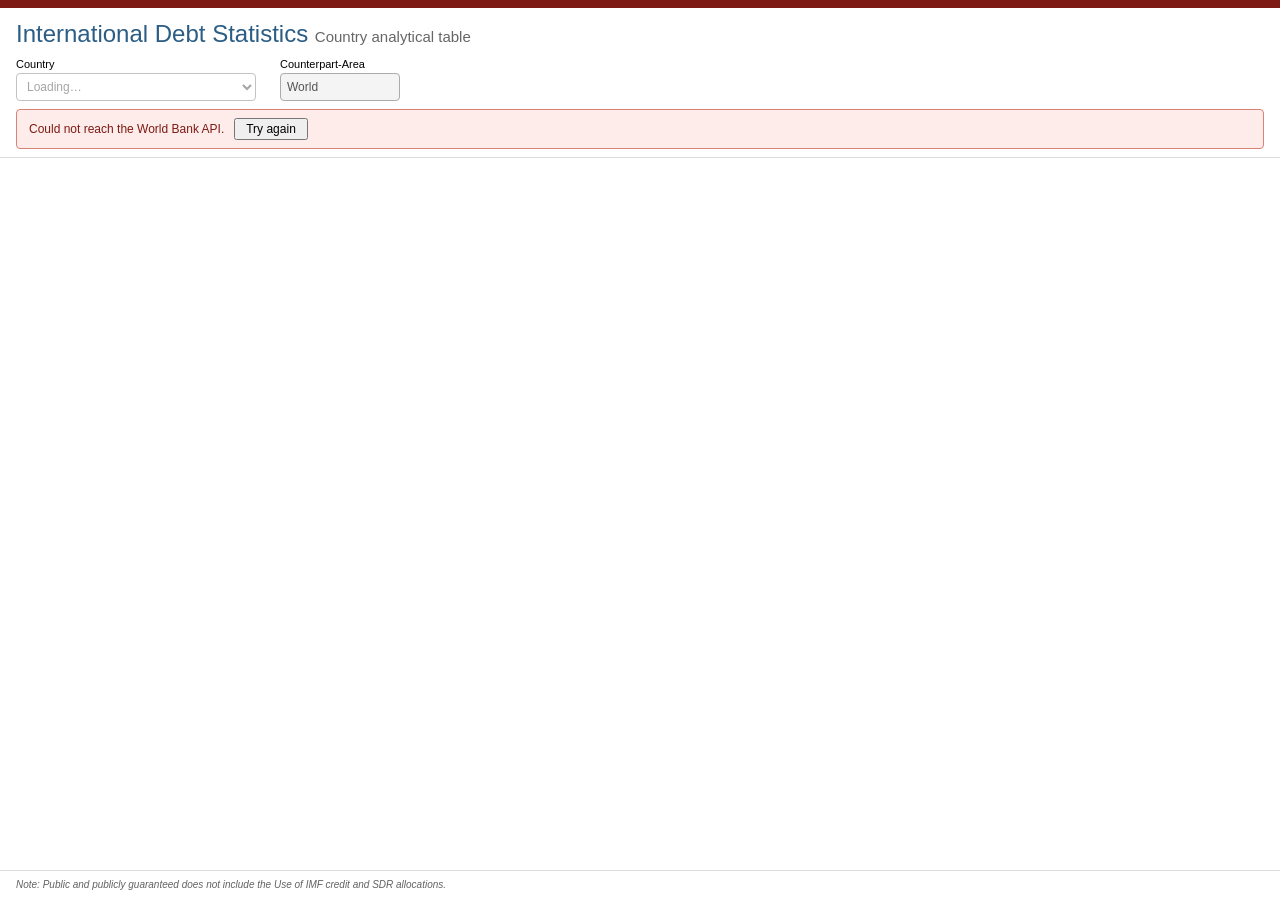
==== index.html @ 1d09f562 "Add IDS country analytical table dashboard Static page that rebuilds the published table from the Wo" ====
<!DOCTYPE html>
<html lang="en">
<head>
<meta charset="utf-8">
<meta name="viewport" content="width=device-width, initial-scale=1">
<title>International Debt Statistics: Country analytical table</title>
<style>
  * { box-sizing: border-box; }
  html, body { height: 100%; margin: 0; }
  body {
    display: flex; flex-direction: column;
    font: 12px Arial, Helvetica, sans-serif; color: #444; background: #fff;
  }
  .band { background: #7d1a14; height: 8px; flex: none; }
  header { padding: 12px 16px 8px; flex: none; }
  h1 { margin: 0; font: 400 24px "Open Sans", Arial, sans-serif; color: #2b5d85; }
  h1 small { font-size: 15px; color: #666; }
  .controls { display: flex; flex-wrap: wrap; align-items: end; gap: 8px 24px; margin-top: 10px; }
  .control { display: flex; flex-direction: column; gap: 3px; font-size: 11px; color: #000; }
  .control strong { font-weight: 400; }
  select, .fixed-value {
    font: 12px Arial, sans-serif; height: 28px; min-width: 240px; padding: 4px 6px;
    border: 1px solid #aaa; border-radius: 4px; background: #fff;
  }
  .fixed-value { min-width: 120px; display: flex; align-items: center; background: #f4f4f4; color: #555; }
  #status { min-height: 16px; font-size: 11px; color: #666; }
  #message { display: none; margin: 0 16px 8px; padding: 8px 12px; border-radius: 4px; flex: none; }
  #message.warning { display: block; background: #fff7e0; border: 1px solid #e0c060; color: #5c4800; }
  #message.error { display: block; background: #fdecea; border: 1px solid #d9827a; color: #7d1a14; }
  #message button { margin-left: 10px; font: inherit; padding: 2px 10px; cursor: pointer; }
  main { flex: 1; min-height: 0; overflow: auto; border-top: 1px solid #ddd; }
  main.loading table { opacity: 0.45; }
  table { border-collapse: separate; border-spacing: 0; width: 100%; min-width: 1000px; }
  thead th {
    position: sticky; top: 0; z-index: 2; background: #fff; font-size: 11px; text-align: center;
    padding: 6px 8px; border: 1px solid #333; border-width: 0 1px 1px 0;
  }
  thead th:first-child { left: 0; z-index: 3; text-align: left; white-space: nowrap; width: 300px; }
  tbody th, tbody td { border-bottom: 1px dashed #aaa; padding: 3px 8px; background: #fff; }
  tbody th { position: sticky; left: 0; z-index: 1; text-align: left; font-weight: 400; white-space: nowrap; }
  tbody th.direct { color: #397aac; }
  tbody td { text-align: right; white-space: nowrap; color: #333; font-variant-numeric: tabular-nums; }
  tbody tr:hover th, tbody tr:hover td { background: #eef4f9; }
  tr.section th { border-bottom: 1px dashed #aaa; color: #444; font-weight: 700; padding-left: 10px; }
  tr.section.level-1 th { font-size: 14px; padding-top: 6px; }
  /* Keeps a heading readable when the table is scrolled sideways. */
  tr.section span { position: sticky; left: 10px; }
  tr.section:hover th { background: #fff; }
  footer { flex: none; padding: 8px 16px; font-size: 10px; font-style: italic; color: #636163; border-top: 1px solid #ddd; }
  footer p { margin: 0 0 2px; }
  @media print {
    html, body { height: auto; display: block; }
    main { overflow: visible; border: 0; }
    thead th, tbody th { position: static; }
    table { min-width: 0; font-size: 9px; }
    .band { display: none; }
  }
</style>
</head>
<body>
<div class="band"></div>
<header>
  <h1>International Debt Statistics <small id="table-title"></small></h1>
  <div class="controls">
    <label class="control"><strong>Country</strong>
      <select id="country" disabled><option>Loading…</option></select>
    </label>
    <div class="control"><strong>Counterpart-Area</strong>
      <div class="fixed-value">World</div>
    </div>
    <div id="status" role="status" aria-live="polite"></div>
  </div>
</header>
<div id="message"></div>
<main id="table-area"><table id="table" hidden></table></main>
<footer>
  <p id="note"></p>
  <p id="source"></p>
</footer>

<script src="ids-tables.js"></script>
<script>
(function () {
  'use strict';

  var TABLE = IDS.tables.analytical;
  var DEFAULT_COUNTRY = 'AFG';
  var TIMEOUT_MS = 20000;
  // API responses are cached for up to 24 hours. Change this after a data release
  // to make browsers and the CDN fetch fresh data straight away.
  var DATA_VERSION = '1';

  var select = document.getElementById('country');
  var statusEl = document.getElementById('status');
  var messageEl = document.getElementById('message');
  var areaEl = document.getElementById('table-area');
  var tableEl = document.getElementById('table');
  var sourceEl = document.getElementById('source');

  var years = [];
  var latestRequest = 0;

  document.getElementById('table-title').textContent = TABLE.title;
  document.getElementById('note').textContent = TABLE.note;

  // The API's data endpoint sends no CORS header, so fetch() is blocked in browsers;
  // JSONP is the route that works. The callback name is fixed per request so that
  // repeat requests share a URL and can be answered from the CDN cache.
  function jsonpOnce(path, params, callbackName) {
    return new Promise(function (resolve, reject) {
      var query = new URLSearchParams(Object.assign({}, params, {
        format: 'jsonp', prefix: callbackName, v: DATA_VERSION,
      }));
      var script = document.createElement('script');
      var timer;
      function finish() {
        clearTimeout(timer);
        script.remove();
        // Left in place so a response arriving after a timeout is ignored quietly.
        window[callbackName] = function () {};
      }
      window[callbackName] = function (response) { finish(); resolve(response); };
      script.onerror = function () { finish(); reject(new Error('The request failed')); };
      timer = setTimeout(function () { finish(); reject(new Error('The request timed out')); }, TIMEOUT_MS);
      script.src = IDS.API_BASE + path + '?' + query;
      document.head.appendChild(script);
    });
  }

  function jsonp(path, params, callbackName) {
    return jsonpOnce(path, params, callbackName).catch(function () {
      return jsonpOnce(path, params, callbackName);
    });
  }

  function loadCountries() {
    return jsonp('/sources/6/country', { per_page: 500 }, 'idsCountries').then(function (response) {
      return response.source[0].concept[0].variable
        .filter(function (c) { return !IDS.AGGREGATES.includes(c.id); })
        .sort(function (a, b) { return a.value.localeCompare(b.value); });
    });
  }

  // The newest year with data for all low- and middle-income countries sets the
  // window, so the table moves forward by itself when a new release goes live.
  function loadYears() {
    var path = IDS.dataPath('LMY', ['DT.DOD.DECT.CD'], ['X']).replace('YRX', 'all');
    return jsonp(path, { per_page: 200 }, 'idsYears').then(function (response) {
      var totals = IDS.parseResponse(response).series['DT.DOD.DECT.CD'] || {};
      var withData = Object.keys(totals).filter(function (y) { return totals[y] !== null; }).map(Number);
      if (!withData.length) throw new Error('No years with data');
      var last = Math.max.apply(null, withData);
      var list = [];
      for (var y = last - IDS.YEARS_SHOWN + 1; y <= last; y++) list.push(String(y));
      return list;
    });
  }

  function clearMessage() {
    messageEl.className = '';
    messageEl.textContent = '';
  }

  function showError(text, retry) {
    messageEl.className = 'error';
    messageEl.textContent = text;
    if (retry) {
      var button = document.createElement('button');
      button.textContent = 'Try again';
      button.addEventListener('click', retry);
      messageEl.appendChild(button);
    }
  }

  function render(bySeries) {
    var head = document.createElement('thead');
    var headRow = head.insertRow();
    [TABLE.unitNote].concat(years).forEach(function (text) {
      var th = document.createElement('th');
      th.scope = 'col';
      th.textContent = text;
      headRow.appendChild(th);
    });

    var body = document.createElement('tbody');
    TABLE.entries.forEach(function (entry) {
      var tr = body.insertRow();
      var th = document.createElement('th');
      tr.appendChild(th);
      if (entry.heading) {
        tr.className = 'section level-' + entry.level;
        th.colSpan = years.length + 1;
        var span = document.createElement('span');
        span.textContent = entry.label;
        th.appendChild(span);
        return;
      }
      th.scope = 'row';
      th.textContent = entry.label;
      th.style.paddingLeft = entry.indent + 'px';
      if (entry.bold) th.style.fontWeight = '700';
      if (entry.italic) th.style.fontStyle = 'italic';
      if (typeof entry.source === 'string') {
        th.className = 'direct';
        th.title = entry.source;
      } else {
        th.title = entry.source.map(function (term, i) {
          return (term[0] < 0 ? '− ' : i ? '+ ' : '') + term[1];
        }).join(' ');
      }
      years.forEach(function (year) {
        tr.insertCell().textContent = IDS.cellText(entry, bySeries, year);
      });
    });

    tableEl.replaceChildren(head, body);
    tableEl.hidden = false;
  }

  function showCountry(code) {
    var requestId = ++latestRequest;
    var name = select.options[select.selectedIndex].text;
    var codes = IDS.seriesOf(TABLE);
    clearMessage();
    areaEl.classList.add('loading');
    statusEl.textContent = 'Loading ' + name + '…';

    return jsonp(IDS.dataPath(code, codes, years), { per_page: 5000 }, 'idsData_' + code).then(function (response) {
      if (requestId !== latestRequest) return;
      var parsed = IDS.parseResponse(response);
      if (parsed.pages !== 1) throw new Error('Response was split across pages');
      render(parsed.series);
      areaEl.classList.remove('loading');
      statusEl.textContent = '';
      sourceEl.textContent = 'Source: World Bank International Debt Statistics API. Data last updated ' + parsed.lastUpdated + '.';
      // The API drops unknown codes without an error, so a renamed series would
      // otherwise just look like missing data.
      var missing = codes.filter(function (c) { return !parsed.series[c]; });
      if (missing.length) {
        messageEl.className = 'warning';
        messageEl.textContent = 'The API did not return these series, so their rows may be wrong or empty: ' + missing.join(', ');
      }
    }).catch(function () {
      if (requestId !== latestRequest) return;
      // Hide the table so the previous country's numbers can't be read as this one's.
      tableEl.hidden = true;
      areaEl.classList.remove('loading');
      statusEl.textContent = '';
      showError('Could not load data for ' + name + ' from the World Bank API.', function () { showCountry(code); });
    });
  }

  function countryFromUrl() {
    return (new URLSearchParams(location.search).get('country') || '').toUpperCase();
  }

  function selectFromUrl() {
    var wanted = countryFromUrl();
    var known = Array.from(select.options).some(function (o) { return o.value === wanted; });
    select.value = known ? wanted : DEFAULT_COUNTRY;
    return select.value;
  }

  function start() {
    clearMessage();
    statusEl.textContent = 'Loading…';
    Promise.all([loadCountries(), loadYears()]).then(function (results) {
      years = results[1];
      select.replaceChildren.apply(select, results[0].map(function (c) { return new Option(c.value, c.id); }));
      select.disabled = false;
      showCountry(selectFromUrl());
    }).catch(function () {
      statusEl.textContent = '';
      showError('Could not reach the World Bank API.', start);
    });
  }

  select.addEventListener('change', function () {
    history.pushState(null, '', '?country=' + select.value);
    showCountry(select.value);
  });
  window.addEventListener('popstate', function () { showCountry(selectFromUrl()); });

  start();
})();
</script>
</body>
</html>
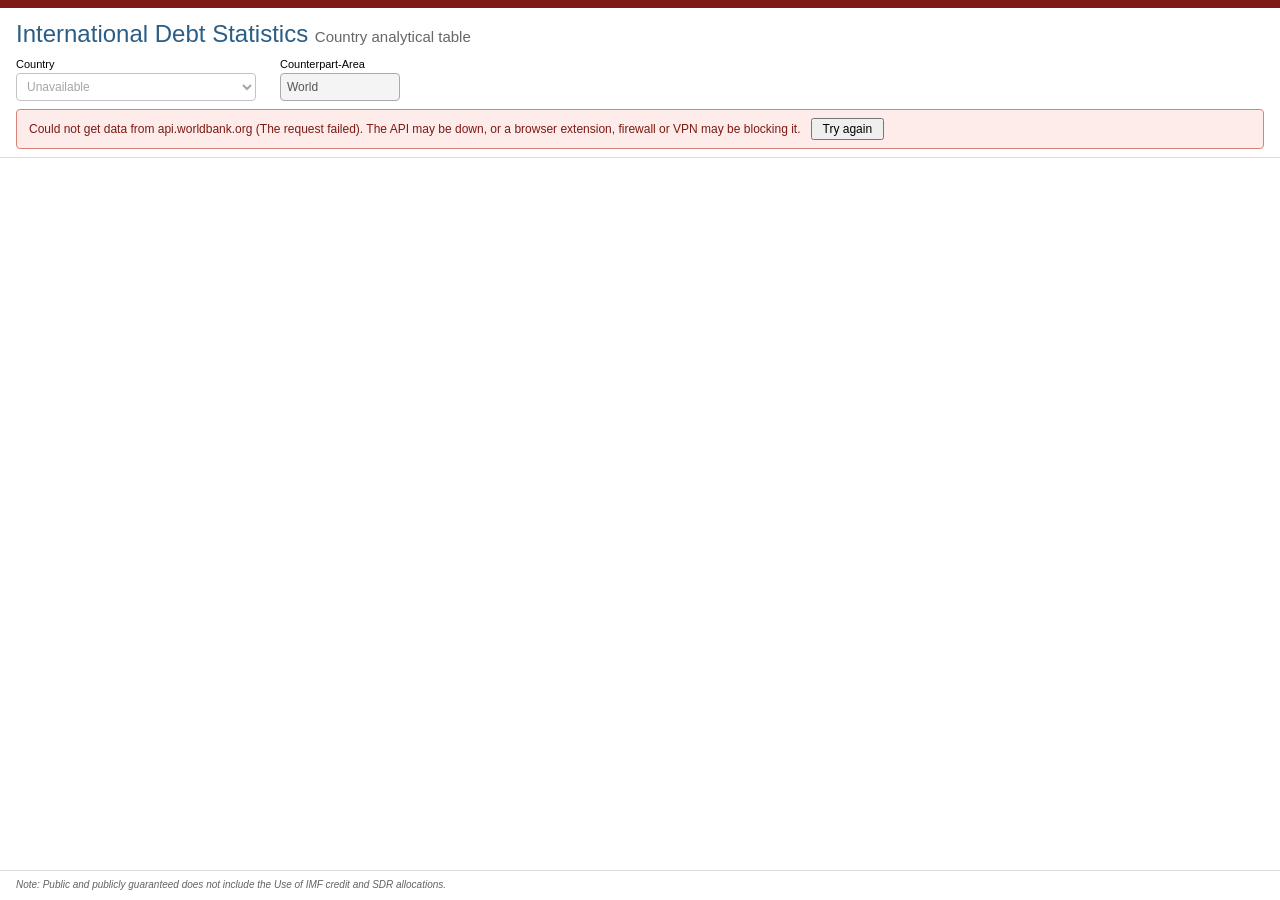
==== commit bf11d8a0: "Show a clear error when the page can't load its data The country list stayed on "Loading…" if the AP" ====
--- a/index.html
+++ b/index.html
@@ -83,6 +83,15 @@
 (function () {
   'use strict';
 
+  if (!window.IDS) {
+    var failed = document.getElementById('country');
+    failed.options[0].text = 'Unavailable';
+    var notice = document.getElementById('message');
+    notice.className = 'error';
+    notice.textContent = 'This page could not load ids-tables.js, or this browser could not run it. Try refreshing, or use a current version of your browser.';
+    return;
+  }
+
   var TABLE = IDS.tables.analytical;
   var DEFAULT_COUNTRY = 'AFG';
   var TIMEOUT_MS = 20000;
@@ -263,15 +272,17 @@
 
   function start() {
     clearMessage();
-    statusEl.textContent = 'Loading…';
+    select.options[0].text = 'Loading…';
+    statusEl.textContent = 'Connecting to the World Bank API…';
     Promise.all([loadCountries(), loadYears()]).then(function (results) {
       years = results[1];
       select.replaceChildren.apply(select, results[0].map(function (c) { return new Option(c.value, c.id); }));
       select.disabled = false;
       showCountry(selectFromUrl());
-    }).catch(function () {
+    }).catch(function (err) {
       statusEl.textContent = '';
-      showError('Could not reach the World Bank API.', start);
+      select.options[0].text = 'Unavailable';
+      showError('Could not get data from api.worldbank.org (' + err.message + '). The API may be down, or a browser extension, firewall or VPN may be blocking it.', start);
     });
   }
 
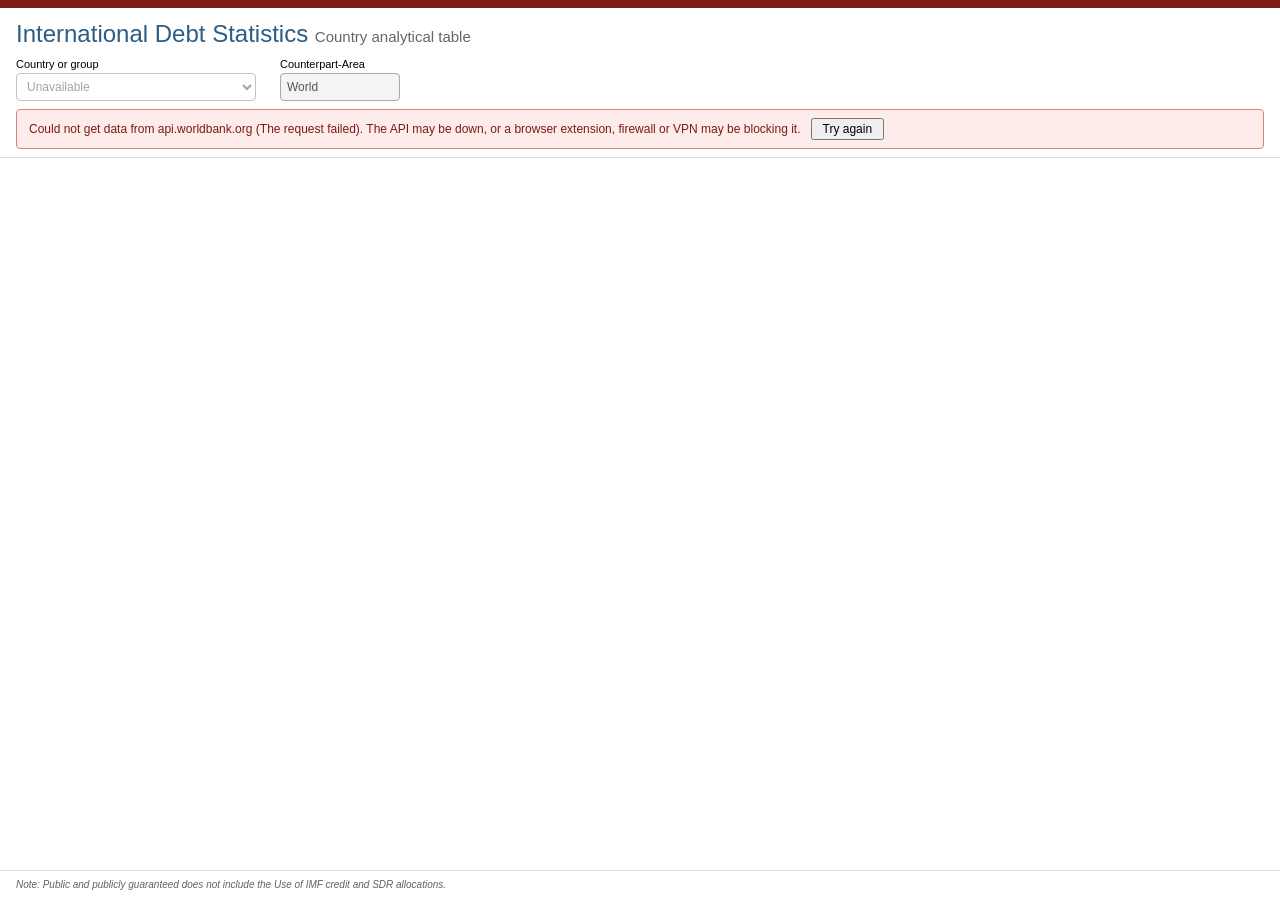
==== commit de46a72c: "Add regions and income groups to both dropdowns Offers the 9 groups with published regional tables, " ====
--- a/index.html
+++ b/index.html
@@ -4,65 +4,14 @@
 <meta charset="utf-8">
 <meta name="viewport" content="width=device-width, initial-scale=1">
 <title>International Debt Statistics: Country analytical table</title>
-<style>
-  * { box-sizing: border-box; }
-  html, body { height: 100%; margin: 0; }
-  body {
-    display: flex; flex-direction: column;
-    font: 12px Arial, Helvetica, sans-serif; color: #444; background: #fff;
-  }
-  .band { background: #7d1a14; height: 8px; flex: none; }
-  header { padding: 12px 16px 8px; flex: none; }
-  h1 { margin: 0; font: 400 24px "Open Sans", Arial, sans-serif; color: #2b5d85; }
-  h1 small { font-size: 15px; color: #666; }
-  .controls { display: flex; flex-wrap: wrap; align-items: end; gap: 8px 24px; margin-top: 10px; }
-  .control { display: flex; flex-direction: column; gap: 3px; font-size: 11px; color: #000; }
-  .control strong { font-weight: 400; }
-  select, .fixed-value {
-    font: 12px Arial, sans-serif; height: 28px; min-width: 240px; padding: 4px 6px;
-    border: 1px solid #aaa; border-radius: 4px; background: #fff;
-  }
-  .fixed-value { min-width: 120px; display: flex; align-items: center; background: #f4f4f4; color: #555; }
-  #status { min-height: 16px; font-size: 11px; color: #666; }
-  #message { display: none; margin: 0 16px 8px; padding: 8px 12px; border-radius: 4px; flex: none; }
-  #message.warning { display: block; background: #fff7e0; border: 1px solid #e0c060; color: #5c4800; }
-  #message.error { display: block; background: #fdecea; border: 1px solid #d9827a; color: #7d1a14; }
-  #message button { margin-left: 10px; font: inherit; padding: 2px 10px; cursor: pointer; }
-  main { flex: 1; min-height: 0; overflow: auto; border-top: 1px solid #ddd; }
-  main.loading table { opacity: 0.45; }
-  table { border-collapse: separate; border-spacing: 0; width: 100%; min-width: 1000px; }
-  thead th {
-    position: sticky; top: 0; z-index: 2; background: #fff; font-size: 11px; text-align: center;
-    padding: 6px 8px; border: 1px solid #333; border-width: 0 1px 1px 0;
-  }
-  thead th:first-child { left: 0; z-index: 3; text-align: left; white-space: nowrap; width: 300px; }
-  tbody th, tbody td { border-bottom: 1px dashed #aaa; padding: 3px 8px; background: #fff; }
-  tbody th { position: sticky; left: 0; z-index: 1; text-align: left; font-weight: 400; white-space: nowrap; }
-  tbody th.direct { color: #397aac; }
-  tbody td { text-align: right; white-space: nowrap; color: #333; font-variant-numeric: tabular-nums; }
-  tbody tr:hover th, tbody tr:hover td { background: #eef4f9; }
-  tr.section th { border-bottom: 1px dashed #aaa; color: #444; font-weight: 700; padding-left: 10px; }
-  tr.section.level-1 th { font-size: 14px; padding-top: 6px; }
-  /* Keeps a heading readable when the table is scrolled sideways. */
-  tr.section span { position: sticky; left: 10px; }
-  tr.section:hover th { background: #fff; }
-  footer { flex: none; padding: 8px 16px; font-size: 10px; font-style: italic; color: #636163; border-top: 1px solid #ddd; }
-  footer p { margin: 0 0 2px; }
-  @media print {
-    html, body { height: auto; display: block; }
-    main { overflow: visible; border: 0; }
-    thead th, tbody th { position: static; }
-    table { min-width: 0; font-size: 9px; }
-    .band { display: none; }
-  }
-</style>
+<link rel="stylesheet" href="ids-dashboard.css?v=3">
 </head>
-<body>
+<body data-table="analytical">
 <div class="band"></div>
 <header>
   <h1>International Debt Statistics <small id="table-title"></small></h1>
   <div class="controls">
-    <label class="control"><strong>Country</strong>
+    <label class="control"><strong>Country or group</strong>
       <select id="country" disabled><option>Loading…</option></select>
     </label>
     <div class="control"><strong>Counterpart-Area</strong>
@@ -78,222 +27,7 @@
   <p id="source"></p>
 </footer>
 
-<script src="ids-tables.js"></script>
-<script>
-(function () {
-  'use strict';
-
-  if (!window.IDS) {
-    var failed = document.getElementById('country');
-    failed.options[0].text = 'Unavailable';
-    var notice = document.getElementById('message');
-    notice.className = 'error';
-    notice.textContent = 'This page could not load ids-tables.js, or this browser could not run it. Try refreshing, or use a current version of your browser.';
-    return;
-  }
-
-  var TABLE = IDS.tables.analytical;
-  var DEFAULT_COUNTRY = 'AFG';
-  var TIMEOUT_MS = 20000;
-  // API responses are cached for up to 24 hours. Change this after a data release
-  // to make browsers and the CDN fetch fresh data straight away.
-  var DATA_VERSION = '1';
-
-  var select = document.getElementById('country');
-  var statusEl = document.getElementById('status');
-  var messageEl = document.getElementById('message');
-  var areaEl = document.getElementById('table-area');
-  var tableEl = document.getElementById('table');
-  var sourceEl = document.getElementById('source');
-
-  var years = [];
-  var latestRequest = 0;
-
-  document.getElementById('table-title').textContent = TABLE.title;
-  document.getElementById('note').textContent = TABLE.note;
-
-  // The API's data endpoint sends no CORS header, so fetch() is blocked in browsers;
-  // JSONP is the route that works. The callback name is fixed per request so that
-  // repeat requests share a URL and can be answered from the CDN cache.
-  function jsonpOnce(path, params, callbackName) {
-    return new Promise(function (resolve, reject) {
-      var query = new URLSearchParams(Object.assign({}, params, {
-        format: 'jsonp', prefix: callbackName, v: DATA_VERSION,
-      }));
-      var script = document.createElement('script');
-      var timer;
-      function finish() {
-        clearTimeout(timer);
-        script.remove();
-        // Left in place so a response arriving after a timeout is ignored quietly.
-        window[callbackName] = function () {};
-      }
-      window[callbackName] = function (response) { finish(); resolve(response); };
-      script.onerror = function () { finish(); reject(new Error('The request failed')); };
-      timer = setTimeout(function () { finish(); reject(new Error('The request timed out')); }, TIMEOUT_MS);
-      script.src = IDS.API_BASE + path + '?' + query;
-      document.head.appendChild(script);
-    });
-  }
-
-  function jsonp(path, params, callbackName) {
-    return jsonpOnce(path, params, callbackName).catch(function () {
-      return jsonpOnce(path, params, callbackName);
-    });
-  }
-
-  function loadCountries() {
-    return jsonp('/sources/6/country', { per_page: 500 }, 'idsCountries').then(function (response) {
-      return response.source[0].concept[0].variable
-        .filter(function (c) { return !IDS.AGGREGATES.includes(c.id); })
-        .sort(function (a, b) { return a.value.localeCompare(b.value); });
-    });
-  }
-
-  // The newest year with data for all low- and middle-income countries sets the
-  // window, so the table moves forward by itself when a new release goes live.
-  function loadYears() {
-    var path = IDS.dataPath('LMY', ['DT.DOD.DECT.CD'], ['X']).replace('YRX', 'all');
-    return jsonp(path, { per_page: 200 }, 'idsYears').then(function (response) {
-      var totals = IDS.parseResponse(response).series['DT.DOD.DECT.CD'] || {};
-      var withData = Object.keys(totals).filter(function (y) { return totals[y] !== null; }).map(Number);
-      if (!withData.length) throw new Error('No years with data');
-      var last = Math.max.apply(null, withData);
-      var list = [];
-      for (var y = last - IDS.YEARS_SHOWN + 1; y <= last; y++) list.push(String(y));
-      return list;
-    });
-  }
-
-  function clearMessage() {
-    messageEl.className = '';
-    messageEl.textContent = '';
-  }
-
-  function showError(text, retry) {
-    messageEl.className = 'error';
-    messageEl.textContent = text;
-    if (retry) {
-      var button = document.createElement('button');
-      button.textContent = 'Try again';
-      button.addEventListener('click', retry);
-      messageEl.appendChild(button);
-    }
-  }
-
-  function render(bySeries) {
-    var head = document.createElement('thead');
-    var headRow = head.insertRow();
-    [TABLE.unitNote].concat(years).forEach(function (text) {
-      var th = document.createElement('th');
-      th.scope = 'col';
-      th.textContent = text;
-      headRow.appendChild(th);
-    });
-
-    var body = document.createElement('tbody');
-    TABLE.entries.forEach(function (entry) {
-      var tr = body.insertRow();
-      var th = document.createElement('th');
-      tr.appendChild(th);
-      if (entry.heading) {
-        tr.className = 'section level-' + entry.level;
-        th.colSpan = years.length + 1;
-        var span = document.createElement('span');
-        span.textContent = entry.label;
-        th.appendChild(span);
-        return;
-      }
-      th.scope = 'row';
-      th.textContent = entry.label;
-      th.style.paddingLeft = entry.indent + 'px';
-      if (entry.bold) th.style.fontWeight = '700';
-      if (entry.italic) th.style.fontStyle = 'italic';
-      if (typeof entry.source === 'string') {
-        th.className = 'direct';
-        th.title = entry.source;
-      } else {
-        th.title = entry.source.map(function (term, i) {
-          return (term[0] < 0 ? '− ' : i ? '+ ' : '') + term[1];
-        }).join(' ');
-      }
-      years.forEach(function (year) {
-        tr.insertCell().textContent = IDS.cellText(entry, bySeries, year);
-      });
-    });
-
-    tableEl.replaceChildren(head, body);
-    tableEl.hidden = false;
-  }
-
-  function showCountry(code) {
-    var requestId = ++latestRequest;
-    var name = select.options[select.selectedIndex].text;
-    var codes = IDS.seriesOf(TABLE);
-    clearMessage();
-    areaEl.classList.add('loading');
-    statusEl.textContent = 'Loading ' + name + '…';
-
-    return jsonp(IDS.dataPath(code, codes, years), { per_page: 5000 }, 'idsData_' + code).then(function (response) {
-      if (requestId !== latestRequest) return;
-      var parsed = IDS.parseResponse(response);
-      if (parsed.pages !== 1) throw new Error('Response was split across pages');
-      render(parsed.series);
-      areaEl.classList.remove('loading');
-      statusEl.textContent = '';
-      sourceEl.textContent = 'Source: World Bank International Debt Statistics API. Data last updated ' + parsed.lastUpdated + '.';
-      // The API drops unknown codes without an error, so a renamed series would
-      // otherwise just look like missing data.
-      var missing = codes.filter(function (c) { return !parsed.series[c]; });
-      if (missing.length) {
-        messageEl.className = 'warning';
-        messageEl.textContent = 'The API did not return these series, so their rows may be wrong or empty: ' + missing.join(', ');
-      }
-    }).catch(function () {
-      if (requestId !== latestRequest) return;
-      // Hide the table so the previous country's numbers can't be read as this one's.
-      tableEl.hidden = true;
-      areaEl.classList.remove('loading');
-      statusEl.textContent = '';
-      showError('Could not load data for ' + name + ' from the World Bank API.', function () { showCountry(code); });
-    });
-  }
-
-  function countryFromUrl() {
-    return (new URLSearchParams(location.search).get('country') || '').toUpperCase();
-  }
-
-  function selectFromUrl() {
-    var wanted = countryFromUrl();
-    var known = Array.from(select.options).some(function (o) { return o.value === wanted; });
-    select.value = known ? wanted : DEFAULT_COUNTRY;
-    return select.value;
-  }
-
-  function start() {
-    clearMessage();
-    select.options[0].text = 'Loading…';
-    statusEl.textContent = 'Connecting to the World Bank API…';
-    Promise.all([loadCountries(), loadYears()]).then(function (results) {
-      years = results[1];
-      select.replaceChildren.apply(select, results[0].map(function (c) { return new Option(c.value, c.id); }));
-      select.disabled = false;
-      showCountry(selectFromUrl());
-    }).catch(function (err) {
-      statusEl.textContent = '';
-      select.options[0].text = 'Unavailable';
-      showError('Could not get data from api.worldbank.org (' + err.message + '). The API may be down, or a browser extension, firewall or VPN may be blocking it.', start);
-    });
-  }
-
-  select.addEventListener('change', function () {
-    history.pushState(null, '', '?country=' + select.value);
-    showCountry(select.value);
-  });
-  window.addEventListener('popstate', function () { showCountry(selectFromUrl()); });
-
-  start();
-})();
-</script>
+<script src="ids-tables.js?v=3"></script>
+<script src="ids-dashboard.js?v=3"></script>
 </body>
 </html>
--- a/ids-dashboard.css
+++ b/ids-dashboard.css
@@ -0,0 +1,49 @@
+* { box-sizing: border-box; }
+html, body { height: 100%; margin: 0; }
+body {
+  display: flex; flex-direction: column;
+  font: 12px Arial, Helvetica, sans-serif; color: #444; background: #fff;
+}
+.band { background: #7d1a14; height: 8px; flex: none; }
+header { padding: 12px 16px 8px; flex: none; }
+h1 { margin: 0; font: 400 24px "Open Sans", Arial, sans-serif; color: #2b5d85; }
+h1 small { font-size: 15px; color: #666; }
+.controls { display: flex; flex-wrap: wrap; align-items: end; gap: 8px 24px; margin-top: 10px; }
+.control { display: flex; flex-direction: column; gap: 3px; font-size: 11px; color: #000; }
+.control strong { font-weight: 400; }
+select, .fixed-value {
+  font: 12px Arial, sans-serif; height: 28px; min-width: 240px; padding: 4px 6px;
+  border: 1px solid #aaa; border-radius: 4px; background: #fff;
+}
+.fixed-value { min-width: 120px; display: flex; align-items: center; background: #f4f4f4; color: #555; }
+#status { min-height: 16px; font-size: 11px; color: #666; }
+#message { display: none; margin: 0 16px 8px; padding: 8px 12px; border-radius: 4px; flex: none; }
+#message.warning { display: block; background: #fff7e0; border: 1px solid #e0c060; color: #5c4800; }
+#message.error { display: block; background: #fdecea; border: 1px solid #d9827a; color: #7d1a14; }
+#message button { margin-left: 10px; font: inherit; padding: 2px 10px; cursor: pointer; }
+main { flex: 1; min-height: 0; overflow: auto; border-top: 1px solid #ddd; }
+main.loading table { opacity: 0.45; }
+table { border-collapse: separate; border-spacing: 0; width: 100%; min-width: 1000px; }
+thead th {
+  position: sticky; top: 0; z-index: 2; background: #fff; font-size: 11px; text-align: center;
+  padding: 6px 8px; border: 1px solid #333; border-width: 0 1px 1px 0;
+}
+thead th:first-child { left: 0; z-index: 3; text-align: left; white-space: nowrap; width: 300px; }
+tbody th, tbody td { border-bottom: 1px dashed #aaa; padding: 3px 8px; background: #fff; }
+tbody th { position: sticky; left: 0; z-index: 1; text-align: left; font-weight: 400; white-space: nowrap; }
+tbody th.blue { color: #397aac; }
+tbody td { text-align: right; white-space: nowrap; color: #333; font-variant-numeric: tabular-nums; }
+tbody tr:hover th, tbody tr:hover td { background: #eef4f9; }
+tr.section th { border-bottom: 1px dashed #aaa; color: #444; font-weight: 700; padding-top: 5px; }
+/* Keeps a heading readable when the table is scrolled sideways. */
+tr.section span { position: sticky; left: 10px; }
+tr.section:hover th { background: #fff; }
+footer { flex: none; padding: 8px 16px; font-size: 10px; font-style: italic; color: #636163; border-top: 1px solid #ddd; }
+footer p { margin: 0 0 2px; }
+@media print {
+  html, body { height: auto; display: block; }
+  main { overflow: visible; border: 0; }
+  thead th, tbody th { position: static; }
+  table { min-width: 0; font-size: 9px; }
+  .band { display: none; }
+}
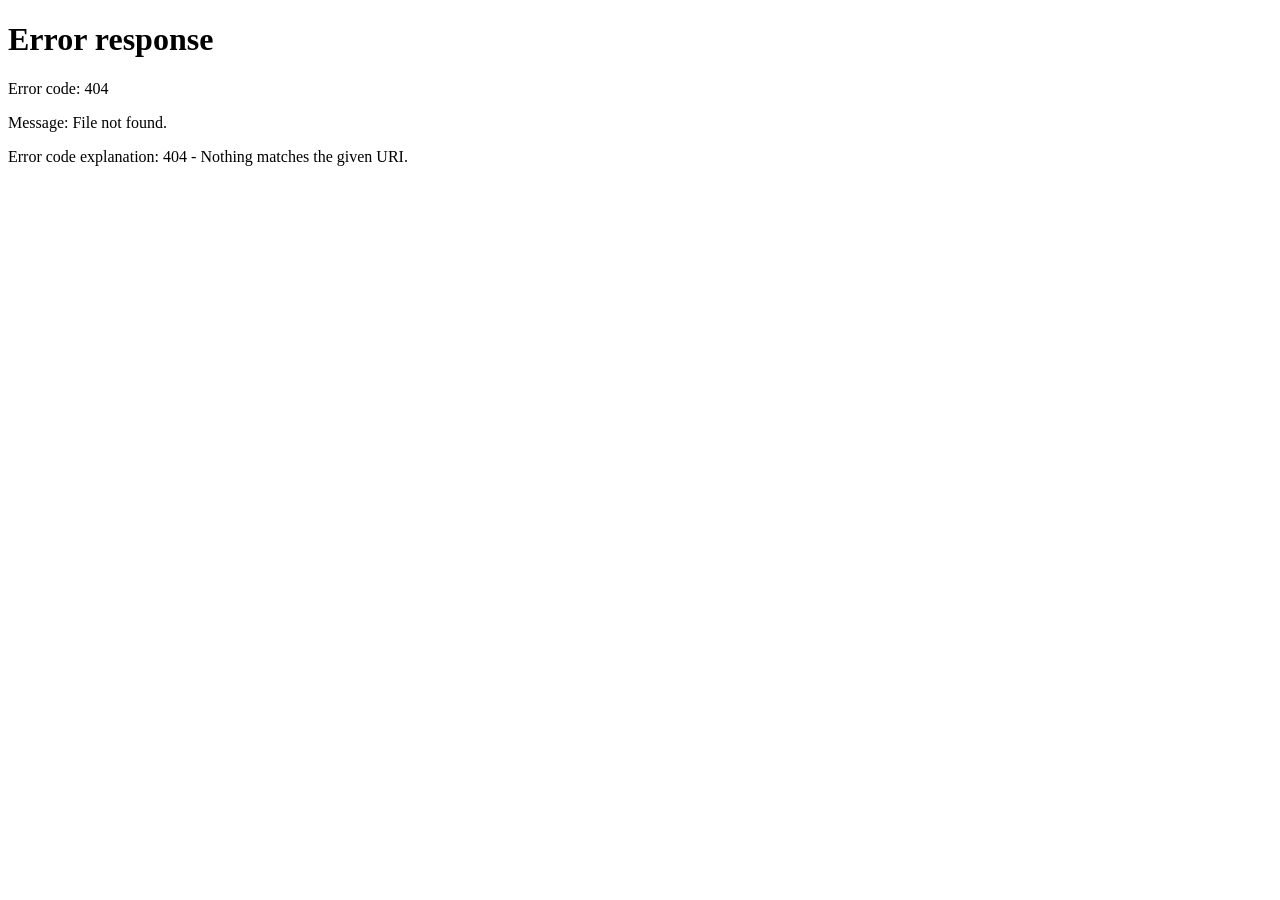
==== commit 53687941: "Redirect to the new analytical and standard table repos The tables moved to ids-analytical-tables an" ====
--- a/index.html
+++ b/index.html
@@ -2,32 +2,12 @@
 <html lang="en">
 <head>
 <meta charset="utf-8">
-<meta name="viewport" content="width=device-width, initial-scale=1">
-<title>International Debt Statistics: Country analytical table</title>
-<link rel="stylesheet" href="ids-dashboard.css?v=3">
+<title>IDS analytical tables have moved</title>
+<meta name="robots" content="noindex">
+<script>location.replace('/ids-analytical-tables/' + location.search);</script>
+<meta http-equiv="refresh" content="0; url=/ids-analytical-tables/">
 </head>
-<body data-table="analytical">
-<div class="band"></div>
-<header>
-  <h1>International Debt Statistics <small id="table-title"></small></h1>
-  <div class="controls">
-    <label class="control"><strong>Country or group</strong>
-      <select id="country" disabled><option>Loading…</option></select>
-    </label>
-    <div class="control"><strong>Counterpart-Area</strong>
-      <div class="fixed-value">World</div>
-    </div>
-    <div id="status" role="status" aria-live="polite"></div>
-  </div>
-</header>
-<div id="message"></div>
-<main id="table-area"><table id="table" hidden></table></main>
-<footer>
-  <p id="note"></p>
-  <p id="source"></p>
-</footer>
-
-<script src="ids-tables.js?v=3"></script>
-<script src="ids-dashboard.js?v=3"></script>
+<body>
+<p>The IDS analytical tables have moved to <a href="/ids-analytical-tables/">www.parulagarwal.com/ids-analytical-tables/</a>.</p>
 </body>
 </html>
